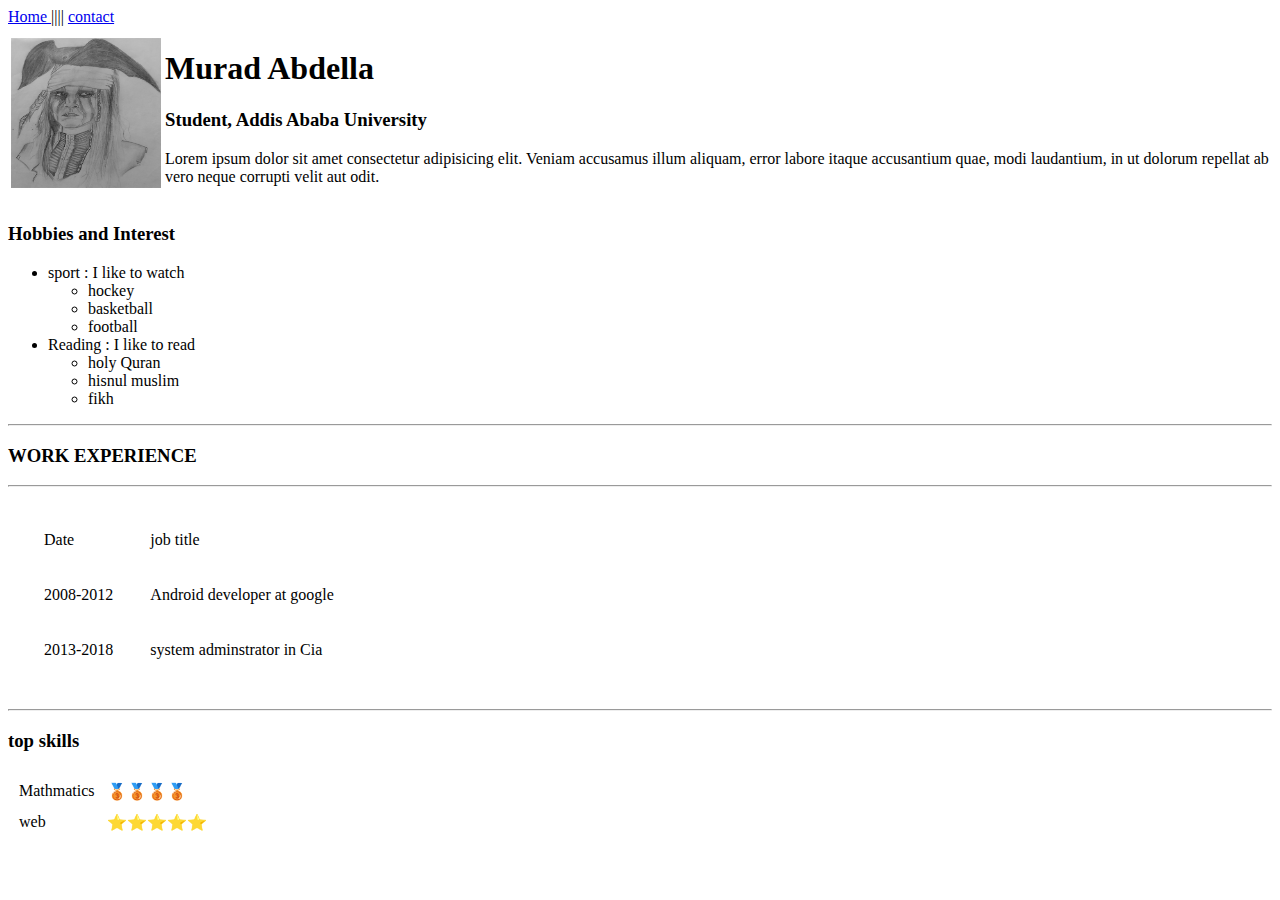
==== index.html @ f87524a1 "this is first lab" ====
<!DOCTYPE html>
<html lang="en">
<head>
    <meta charset="UTF-8">
    <meta name="viewport" content="width=device-width, initial-scale=1.0">
    <meta http-equiv="X-UA-Compatible" content="ie=edge">
    <title>Murad A. </title>
</head>
<body>
    <a href="index.html"> Home </a> ||||
    <a href="contact.html">contact </a>
    <table>
        <tr>
            <td><img src="./asset/images/20180926_162249.jpg" alt="handscraft" width="150" height="150">
            </td>
            <td> <h1>Murad Abdella</h1>
                <h3>Student, Addis Ababa University</h3>
                <p>Lorem ipsum dolor sit amet consectetur adipisicing elit. Veniam accusamus illum aliquam, error labore itaque accusantium quae, modi laudantium, in ut dolorum repellat ab vero neque corrupti velit aut odit.</p>
                </td>
        </tr>
    </table>
        <!-- here we go again!   -->
    
    <!-- LISTS -->
    <h3>Hobbies and Interest</h3>
    <ul>
        <li> sport  : I like to watch </li>
        <ul>
            <li>hockey</li>
            <li>basketball</li>
            <li>football</li>
        </ul>
        <li> Reading  : 
            I like to read </li>
        <ul>
            <li>holy Quran</li>
            <li>hisnul muslim</li>
            <li>fikh</li>
        </ul>
    </ul>
    <hr> 
    <h3>WORK EXPERIENCE</h3>
    <hr>
    <table cellspacing = "35">
        <thead>
        <tr>
            <td>Date </td>
            <td>job title</td>
        </tr>
        </thead>
        <tbody>
        <tr>
            <td>2008-2012</td>
            <td>Android developer at google</td>
        </tr>
        <tr>
                <td>2013-2018</td>
                <td>system adminstrator in Cia</td>
            </tr>
        </tbody>
    </table>
    <table>
        <td></td>
    </table>
    <hr>
    <h3>top skills</h3>
    <!-- tables -->
    <table cellspacing="10">
        <tr>
            <td>Mathmatics</td>
            <td>🥉🥉🥉🥉</td>
        </tr>
        <tr>
                <td>web</td>
                <td>⭐⭐⭐⭐⭐</td>
            </tr>

    </table>
</body>
</html>
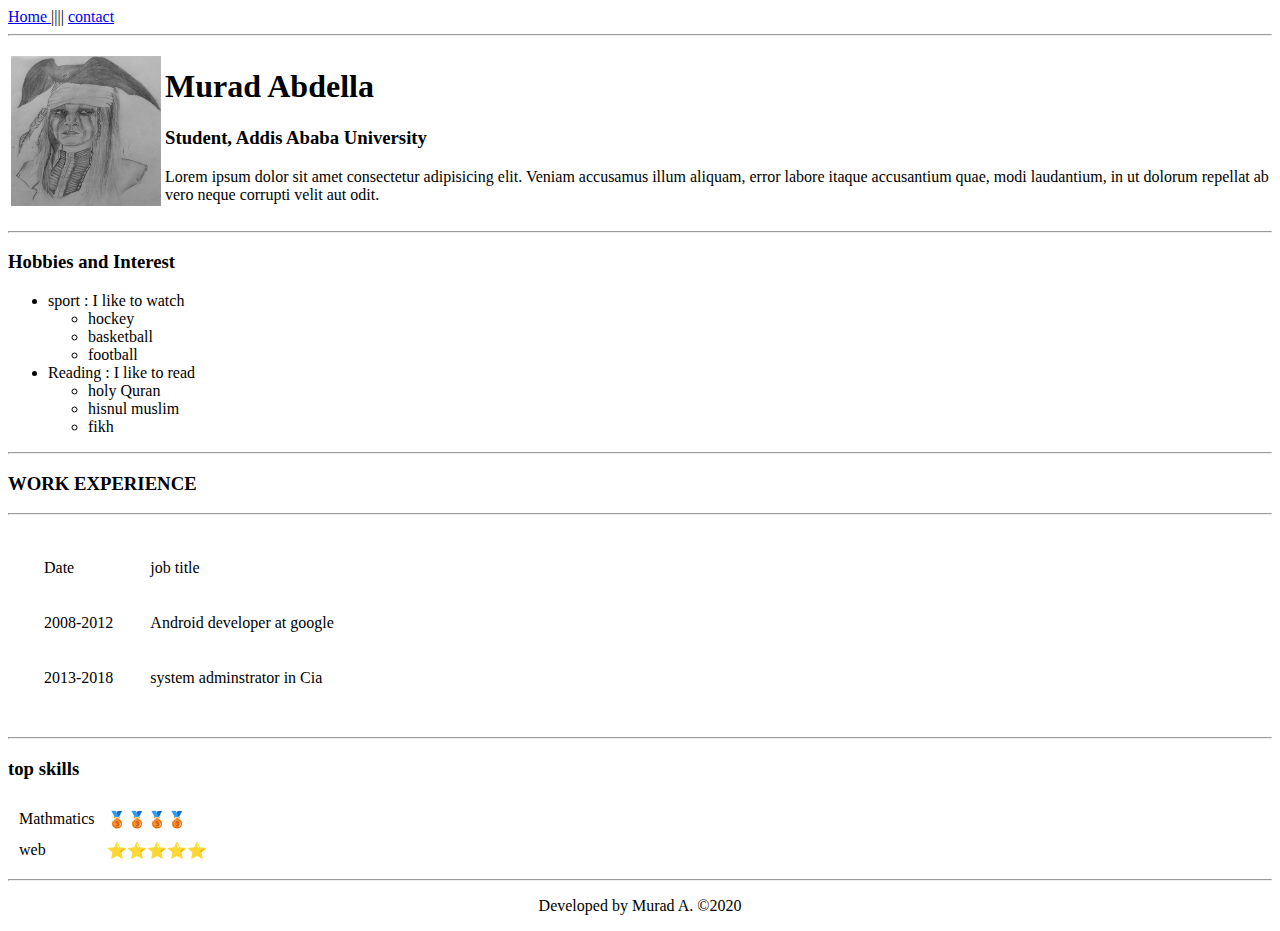
==== commit 4444236e: "second commit embeded map & icon finished" ====
--- a/index.html
+++ b/index.html
@@ -9,6 +9,7 @@
 <body>
     <a href="index.html"> Home </a> ||||
     <a href="contact.html">contact </a>
+    <hr>
     <table>
         <tr>
             <td><img src="./asset/images/20180926_162249.jpg" alt="handscraft" width="150" height="150">
@@ -20,7 +21,7 @@
         </tr>
     </table>
         <!-- here we go again!   -->
-    
+        <hr> 
     <!-- LISTS -->
     <h3>Hobbies and Interest</h3>
     <ul>
@@ -76,5 +77,9 @@
             </tr>
 
     </table>
+    <hr
+
+     >
+     <p align = "center"> Developed by Murad A. &copy;2020</p>
 </body>
 </html>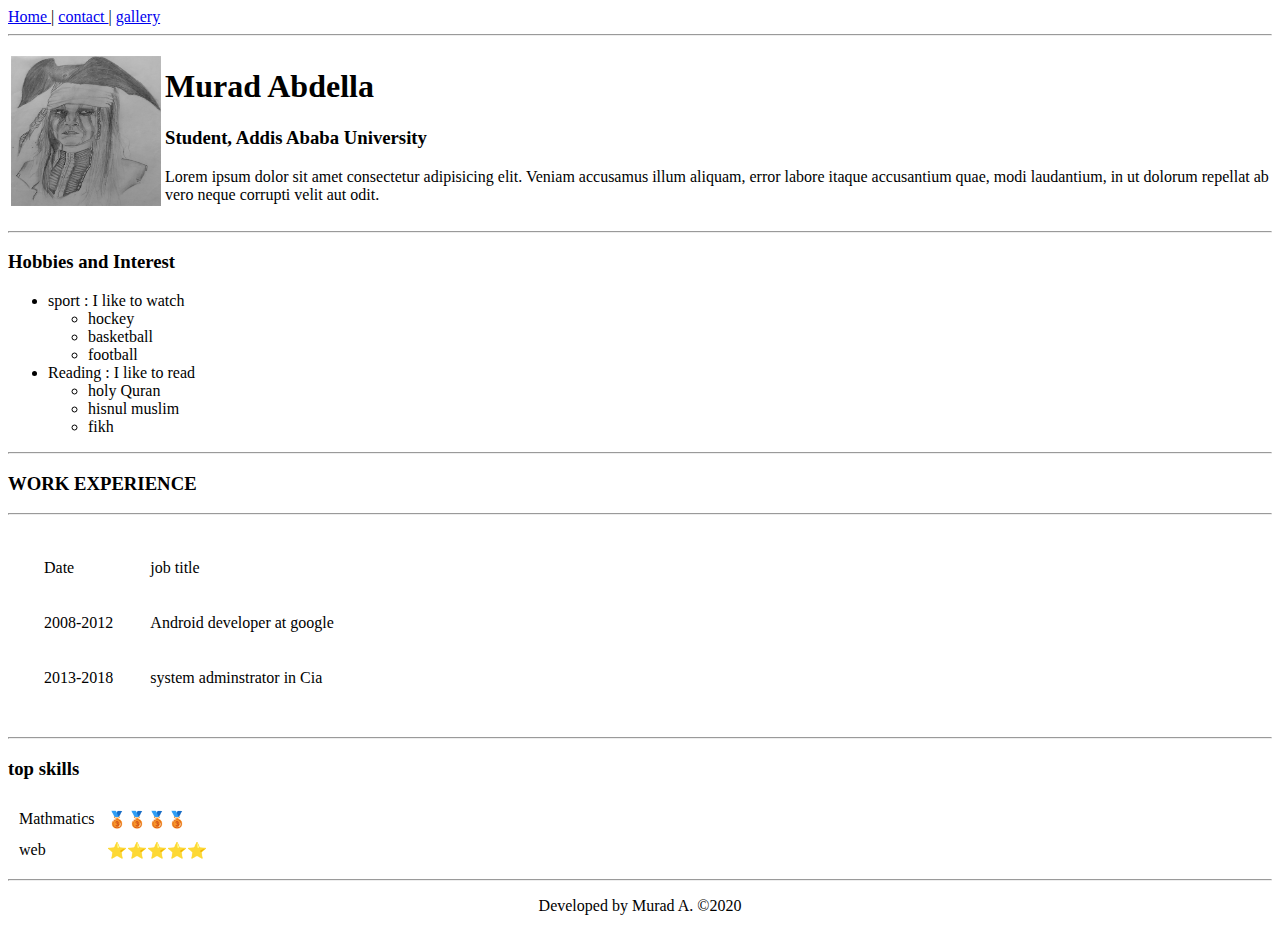
==== commit 24904078: "resource added" ====
--- a/index.html
+++ b/index.html
@@ -4,11 +4,13 @@
     <meta charset="UTF-8">
     <meta name="viewport" content="width=device-width, initial-scale=1.0">
     <meta http-equiv="X-UA-Compatible" content="ie=edge">
+    <link rel="icon" href="./asset/images/20181114_174437.jpg">
     <title>Murad A. </title>
 </head>
 <body>
-    <a href="index.html"> Home </a> ||||
-    <a href="contact.html">contact </a>
+    <a href="index.html"> Home </a> |
+    <a href="contact.html">contact </a>|
+    <a href="gallery.html">gallery </a>
     <hr>
     <table>
         <tr>
@@ -77,9 +79,7 @@
             </tr>
 
     </table>
-    <hr
-
-     >
+    <hr>
      <p align = "center"> Developed by Murad A. &copy;2020</p>
 </body>
 </html>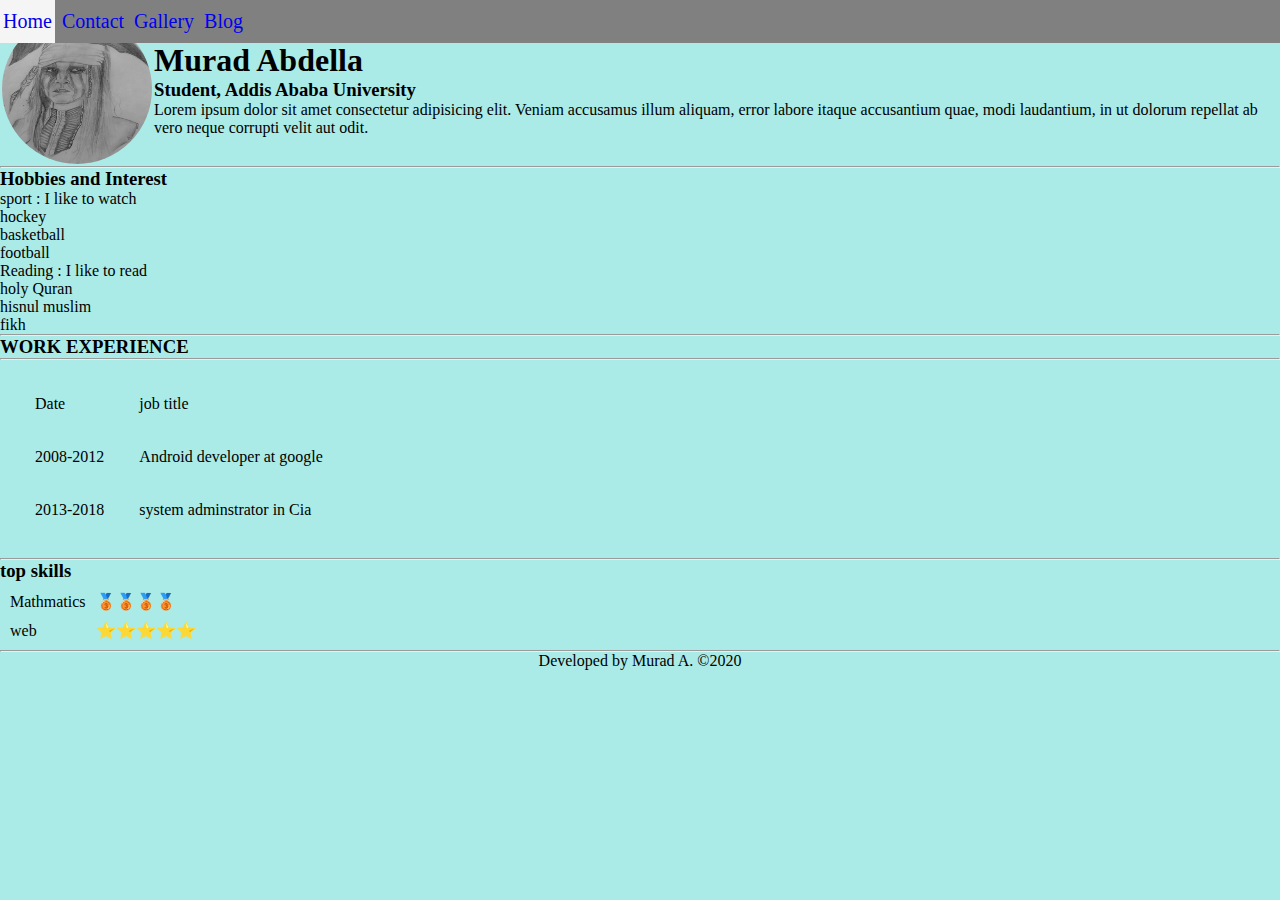
==== commit 46d50d55: "before fitsum check" ====
--- a/index.html
+++ b/index.html
@@ -5,17 +5,26 @@
     <meta name="viewport" content="width=device-width, initial-scale=1.0">
     <meta http-equiv="X-UA-Compatible" content="ie=edge">
     <link rel="icon" href="./asset/images/20181114_174437.jpg">
+    <link rel="stylesheet" href="./asset/css/style.css">
     <title>Murad A. </title>
+    
 </head>
 <body>
-    <a href="index.html"> Home </a> |
-    <a href="contact.html">contact </a>|
-    <a href="gallery.html">gallery </a>
+        <header>
+                <!-- Navigation bar -->
+            <nav>
+               <ul>
+                    <li>  <a href="index.html"> Home </a>  </li>
+                    <li> <a href="contact.html">Contact </a> </li>
+                    <li><a href="gallery.html">Gallery </a> </li>
+                    <li><a href="blog.html">Blog </a></li>
+                </ul>
+            </nav>
+            </header>
     <hr>
     <table>
         <tr>
-            <td><img src="./asset/images/20180926_162249.jpg" alt="handscraft" width="150" height="150">
-            </td>
+                <td><img class= "img"src="./asset/images/20180926_162249.jpg" alt="handscraft" width="150" height="150"> </td>
             <td> <h1>Murad Abdella</h1>
                 <h3>Student, Addis Ababa University</h3>
                 <p>Lorem ipsum dolor sit amet consectetur adipisicing elit. Veniam accusamus illum aliquam, error labore itaque accusantium quae, modi laudantium, in ut dolorum repellat ab vero neque corrupti velit aut odit.</p>
--- a/asset/css/style.css
+++ b/asset/css/style.css
@@ -0,0 +1,73 @@
+*
+{
+    margin: 0px;
+    padding: 0px;
+}
+body {
+
+    background-color: rgb(170, 235, 231);
+    margin: 10px auto;
+    
+
+    
+}
+
+
+header {
+
+    background-color: grey;
+    position: fixed;
+    top:0px;
+    width: 100%;
+
+}
+
+section
+{
+    border: solid  5px grey ;
+    padding: 12px;
+    font-family: Arial, Helvetica, sans-serif;
+    margin: 12px;
+    margin-top: 50px;
+    
+}
+article
+{
+    line-height: 25px;
+    text-align: justify;
+    font-size: 13px;
+    
+}
+.title 
+{
+        font-size: 23px;
+        font-weight: bold;
+}
+.date 
+{
+    font-style: italic;
+    font-size: 15px;
+    text-align: right;
+}
+nav > ul > li{
+    display: inline-block;
+    padding: 10px 3px;
+    font-size: 20px;
+    
+}
+nav > ul > li > a
+{
+    text-decoration: none;
+}
+nav > ul > li:hover
+{
+    background-color: whitesmoke;
+}
+.img
+{   
+    width: 150px;
+    height: 150px;
+    border-radius: 100%;
+    float:left;
+    
+}
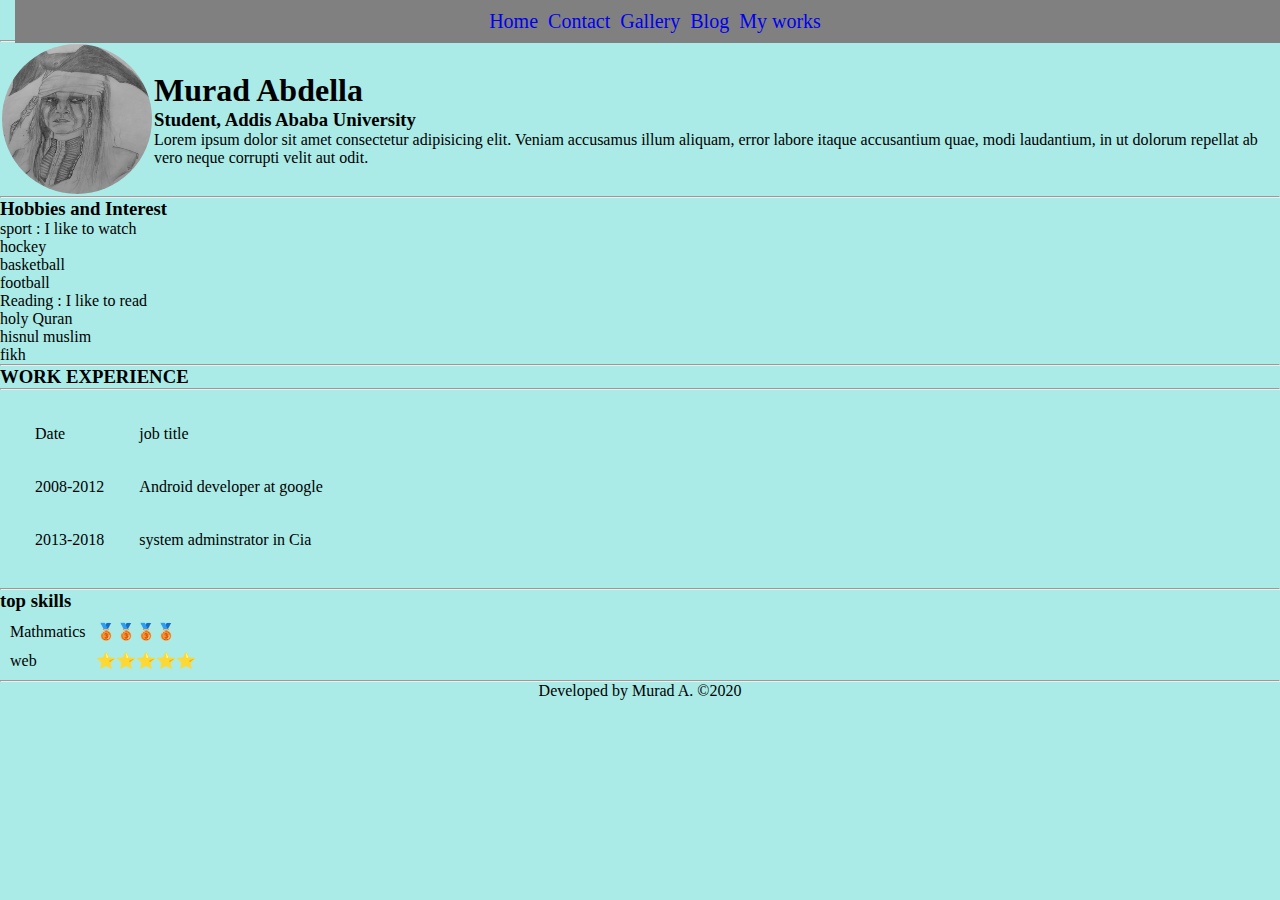
==== commit e6dc8617: "myworks navgation s added" ====
--- a/index.html
+++ b/index.html
@@ -18,6 +18,7 @@
                     <li> <a href="contact.html">Contact </a> </li>
                     <li><a href="gallery.html">Gallery </a> </li>
                     <li><a href="blog.html">Blog </a></li>
+                    <li><a href="mywork.html">My works</a></li>
                 </ul>
             </nav>
             </header>
--- a/asset/css/style.css
+++ b/asset/css/style.css
@@ -1,24 +1,24 @@
 *
 {
+    padding: 0px;
     margin: 0px;
-    padding: 0px;
 }
 body {
+    margin-top: 40px;
+    background-color: rgb(170, 235, 231);
 
-    background-color: rgb(170, 235, 231);
-    margin: 10px auto;
-    
-
-    
 }
 
 
 header {
-
+    text-align: center;
     background-color: grey;
     position: fixed;
     top:0px;
     width: 100%;
+    margin-left: 15px;
+    margin-right: 15px;
+    
 
 }
 
@@ -30,17 +30,24 @@
     margin: 12px;
     margin-top: 50px;
     
+    
 }
+section:first-of-type
+{
+    margin-top: 45px;
+}
+
+
 article
 {
     line-height: 25px;
     text-align: justify;
-    font-size: 13px;
+    font-size: 16px;
     
 }
 .title 
 {
-        font-size: 23px;
+        font-size: 30px;
         font-weight: bold;
 }
 .date 
@@ -48,6 +55,10 @@
     font-style: italic;
     font-size: 15px;
     text-align: right;
+}
+.article-head{
+    margin-left: 15px;
+    font-style: italic;
 }
 nav > ul > li{
     display: inline-block;
@@ -58,6 +69,7 @@
 nav > ul > li > a
 {
     text-decoration: none;
+
 }
 nav > ul > li:hover
 {
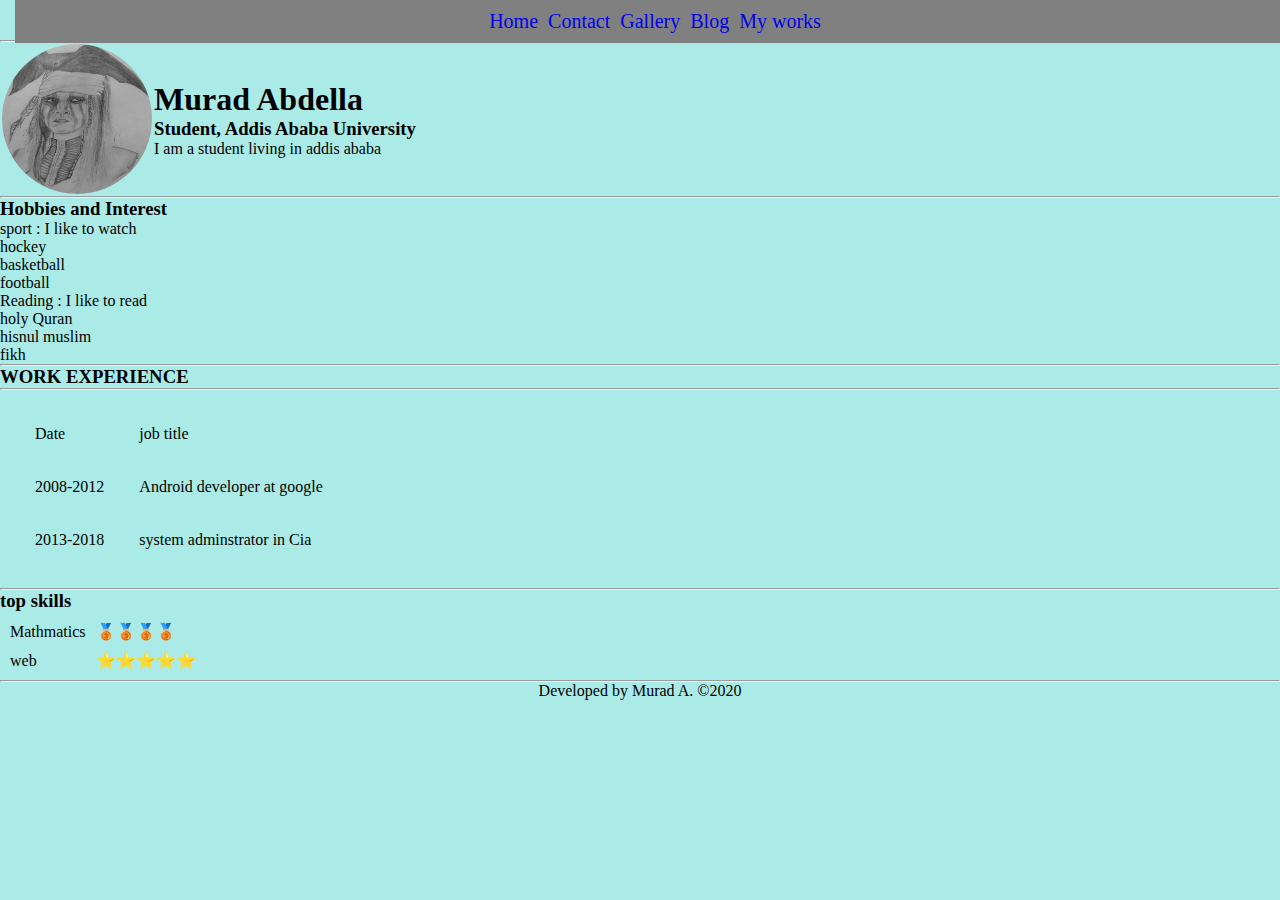
==== commit 9a983504: "contact page is done" ====
--- a/index.html
+++ b/index.html
@@ -28,7 +28,7 @@
                 <td><img class= "img"src="./asset/images/20180926_162249.jpg" alt="handscraft" width="150" height="150"> </td>
             <td> <h1>Murad Abdella</h1>
                 <h3>Student, Addis Ababa University</h3>
-                <p>Lorem ipsum dolor sit amet consectetur adipisicing elit. Veniam accusamus illum aliquam, error labore itaque accusantium quae, modi laudantium, in ut dolorum repellat ab vero neque corrupti velit aut odit.</p>
+                <p>I am a student living in addis ababa </p>
                 </td>
         </tr>
     </table>
--- a/asset/css/style.css
+++ b/asset/css/style.css
@@ -37,7 +37,10 @@
     margin-top: 45px;
 }
 
-
+.profile
+{
+    display: inline;
+}
 article
 {
     line-height: 25px;
@@ -83,3 +86,28 @@
     float:left;
     
 }
+ 
+input, select,textarea 
+{   
+    width: 50%;
+    padding: 12px;
+    border: 1px solid #ccc;
+    border-radius: 4px;
+    margin-top: 6px;
+    margin-bottom: 16px;
+    box-sizing: border-box;
+    
+  
+    
+}
+.contain , .contain p
+{
+    border-radius: 5px;
+    clear: both;
+    padding: 20px;
+}
+label
+{
+    float: left;
+    clear: both;
+}
